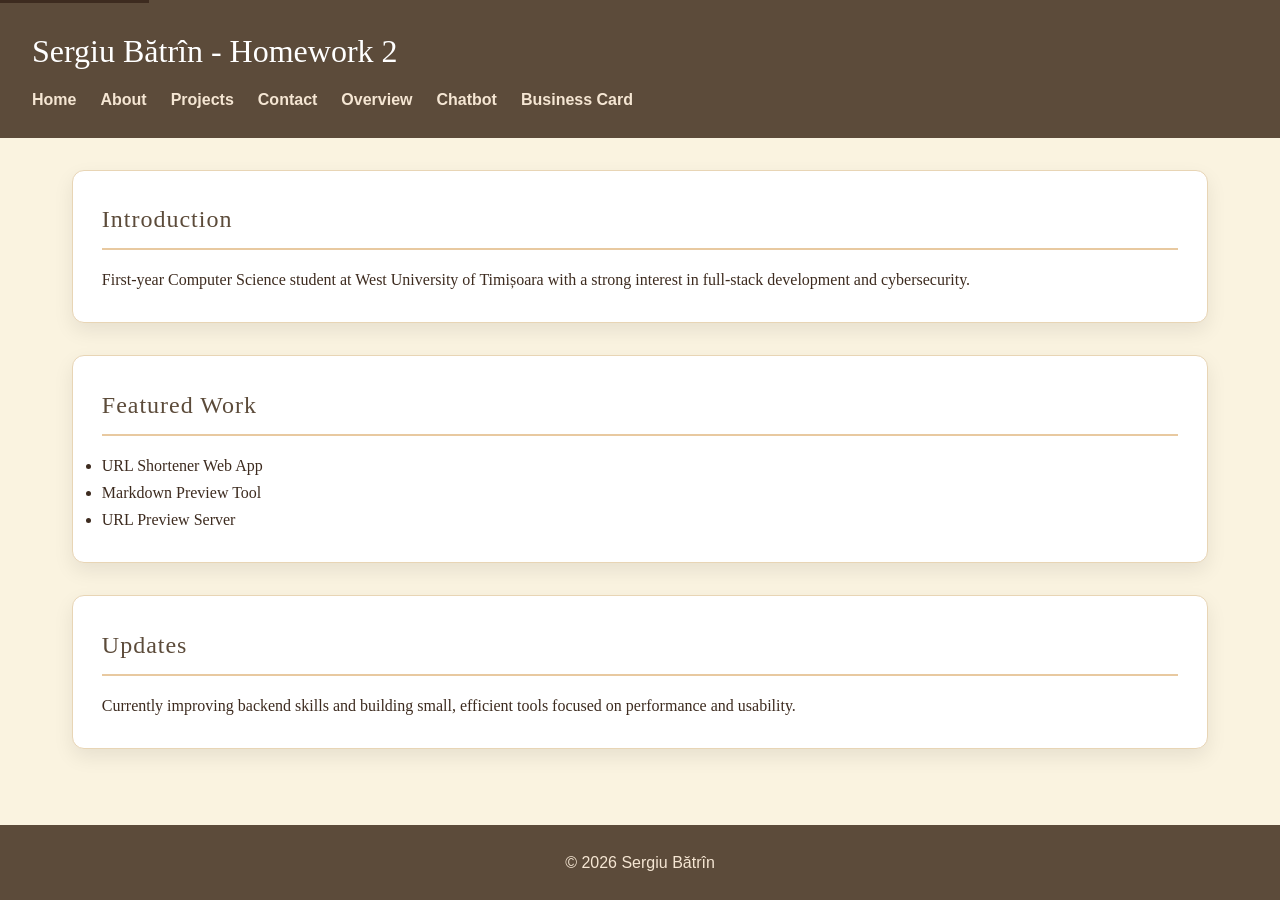
==== index.html @ 4dcf5a15 "init-final commit" ====
<!DOCTYPE html>
<html lang="en">
<head>
    <style>
    /* Internal CSS*/
    h2 {
        letter-spacing: 1px;
    }
</style>
    <meta charset="UTF-8">
    <meta name="viewport" content="width=device-width, initial-scale=1.0">
    <title>Sergiu Bătrîn - Portfolio</title>
    <link rel="stylesheet" href="style.css">
</head>
<body>

<a href="#main-content" class="skip-link">Skip to main content</a>

<header>
    <h1>Sergiu Bătrîn - Homework 2</h1>
    <nav>
                <ul>
            <li><a href="index.html">Home</a></li>
            <li><a href="about.html">About</a></li>
            <li><a href="projects.html">Projects</a></li>
            <li><a href="contact.html">Contact</a></li>
            <li><a href="overview.html">Overview</a></li>
            <li><a href="chatbot.html">Chatbot</a></li>
            <li><a href="card.html">Business Card</a></li>
        </ul>
    </nav>
</header>

<main id="main-content">

<section>
    <h2>Introduction</h2>
    <p>First-year Computer Science student at West University of Timișoara with a strong interest in full-stack development and cybersecurity.</p>
</section>

<section>
    <h2>Featured Work</h2>
    <ul>
        <li>URL Shortener Web App</li>
        <li>Markdown Preview Tool</li>
        <li>URL Preview Server</li>
    </ul>
</section>

<section>
    <h2>Updates</h2>
    <p>Currently improving backend skills and building small, efficient tools focused on performance and usability.</p>
</section>

</main>

<footer>
    <p>&copy; 2026 Sergiu Bătrîn</p>
</footer>

</body>
</html>
---- style.css ----
* {
    margin: 0;
    padding: 0;
    box-sizing: border-box;
}

html, body {
    height: 100%;
}

body {
    font-family: 'Georgia', 'Times New Roman', serif;
    line-height: 1.7;
    background: #faf3e0;
    color: #3d2b1f;
    display: flex;
    flex-direction: column;
}

/* Layout fix */
main {
    flex: 1;
    padding: 2rem;
    max-width: 1200px;
    margin: 0 auto;
    width: 100%;
}

/* Header */
header {
    background: #5c4b3a;
    color: white;
    padding: 1.5rem 2rem;
}

header h1 {
    margin-bottom: 0.5rem;
    font-family: 'Georgia', 'Times New Roman', serif;
    font-weight: normal;
}

/* Navigation */
nav ul {
    display: flex;
    gap: 1.5rem;
    list-style: none;
}

nav a {
    color: #f5e6d3;
    text-decoration: none;
    font-weight: 600;
    transition: 0.3s;
    font-family: Arial, sans-serif;
}

nav a:hover {
    color: #e8c9a0;
}

/* Sections */
section {
    margin-bottom: 2rem;
    background: #ffffff;
    padding: 1.8rem;
    border-radius: 12px;
    box-shadow: 0 8px 20px rgba(0,0,0,0.08);
    border: 1px solid #e8d5b5;
}

section h2 {
    color: #5c4b3a;
    border-bottom: 2px solid #e8c9a0;
    padding-bottom: 0.5rem;
    margin-bottom: 1rem;
    font-family: 'Georgia', 'Times New Roman', serif;
    font-weight: normal;
}

/* Table */
table {
    width: 100%;
    border-collapse: collapse;
    border-radius: 10px;
    overflow: hidden;
}

th, td {
    padding: 0.75rem;
    text-align: left;
}

th {
    background: #b8956e;
    color: white;
    font-family: Arial, sans-serif;
    font-weight: 600;
}

td {
    background: #fef9f0;
}

/* nth-child for striped rows - demonstrates selector technique */
tr:nth-child(even) td {
    background: #f5ede0;
}

/* Form */
form {
    max-width: 500px;
    background: white;
    padding: 1.5rem;
    border-radius: 12px;
    box-shadow: 0 8px 20px rgba(0,0,0,0.08);
    border: 1px solid #e8d5b5;
}

label {
    display: block;
    margin-top: 1rem;
    font-weight: 600;
    color: #5c4b3a;
    font-family: Arial, sans-serif;
}

input, textarea {
    width: 100%;
    padding: 0.6rem;
    margin-top: 0.3rem;
    border-radius: 6px;
    border: 1px solid #d4c4a8;
    font-family: Arial, sans-serif;
}

input:focus, textarea:focus {
    outline: none;
    border-color: #b8956e;
    box-shadow: 0 0 0 2px rgba(184, 149, 110, 0.2);
}

button {
    margin-top: 1.2rem;
    padding: 0.7rem;
    width: 100%;
    border: none;
    border-radius: 8px;
    background: #8B7355;
    color: white;
    font-weight: 600;
    cursor: pointer;
    transition: 0.3s;
    font-family: Arial, sans-serif;
}

button:hover {
    background: #6b5740;
}

footer {
    background: #5c4b3a;
    color: #f5e6d3;
    text-align: center;
    padding: 1.5rem;
    font-family: Arial, sans-serif;
}

.skip-link {
    position: absolute;
    top: -40px;
    left: 0;
    background: #3d2b1f;
    color: #faf3e0;
    padding: 8px;
    z-index: 100;
}

.skip-link:focus {
    top: 10px;
}

/* Responsive */
@media (max-width: 768px) {
    nav ul {
        flex-direction: column;
        gap: 0.75rem;
    }
    
    main {
        padding: 1rem;
    }
    
    section {
        padding: 1rem;
    }
    
    body {
        font-size: 0.95rem;
    }
}
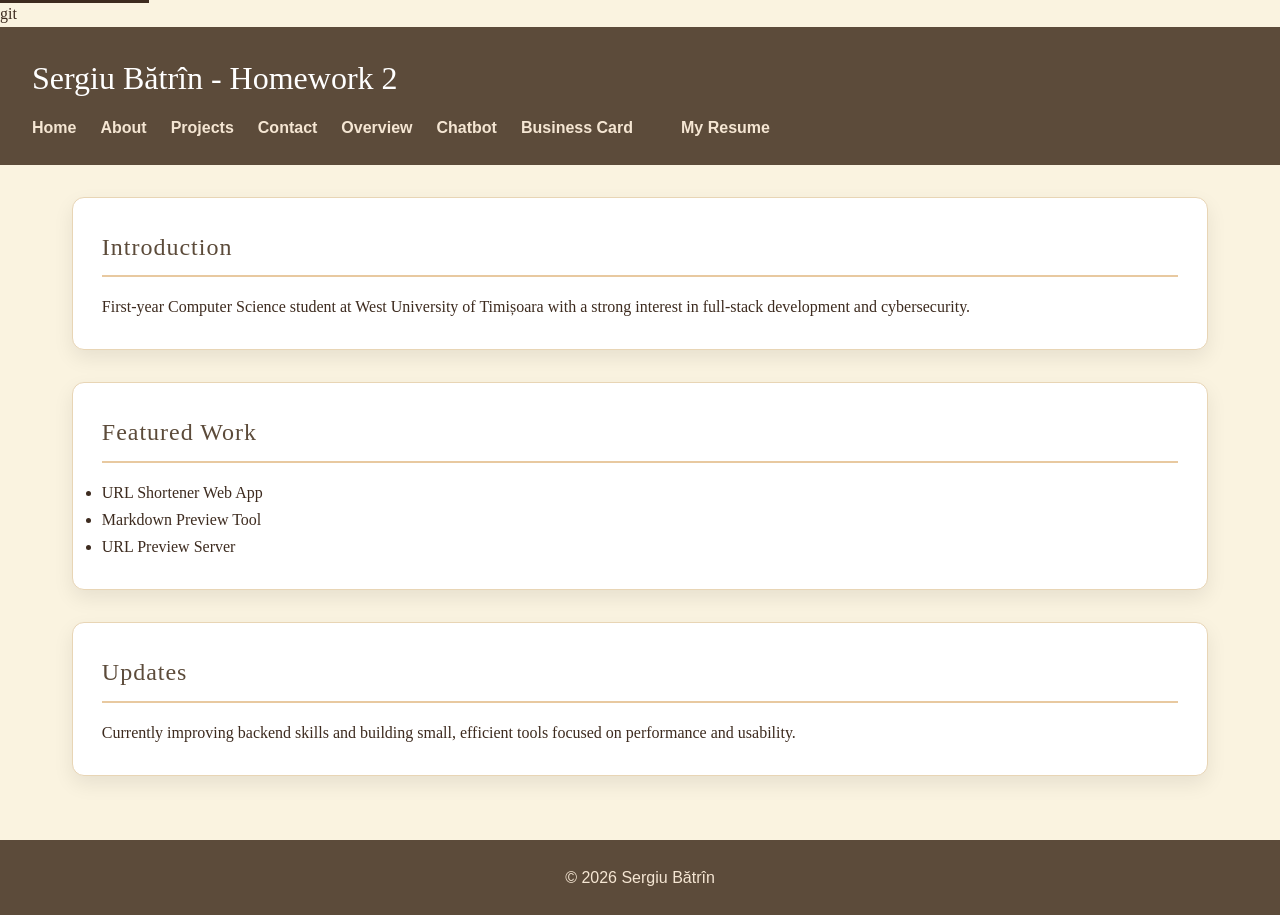
==== commit 54029cfd: "added resume" ====
--- a/index.html
+++ b/index.html
@@ -7,7 +7,7 @@
         letter-spacing: 1px;
     }
 </style>
-    <meta charset="UTF-8">
+    <meta charset="UTF-8">git 
     <meta name="viewport" content="width=device-width, initial-scale=1.0">
     <title>Sergiu Bătrîn - Portfolio</title>
     <link rel="stylesheet" href="style.css">
@@ -19,14 +19,15 @@
 <header>
     <h1>Sergiu Bătrîn - Homework 2</h1>
     <nav>
-                <ul>
+        <ul>
             <li><a href="index.html">Home</a></li>
             <li><a href="about.html">About</a></li>
             <li><a href="projects.html">Projects</a></li>
             <li><a href="contact.html">Contact</a></li>
             <li><a href="overview.html">Overview</a></li>
             <li><a href="chatbot.html">Chatbot</a></li>
-            <li><a href="card.html">Business Card</a></li>
+            <li><a href="card.html">Business Card</a><li>
+            <li><a href="CV.pdf">My Resume</a></li>
         </ul>
     </nav>
 </header>
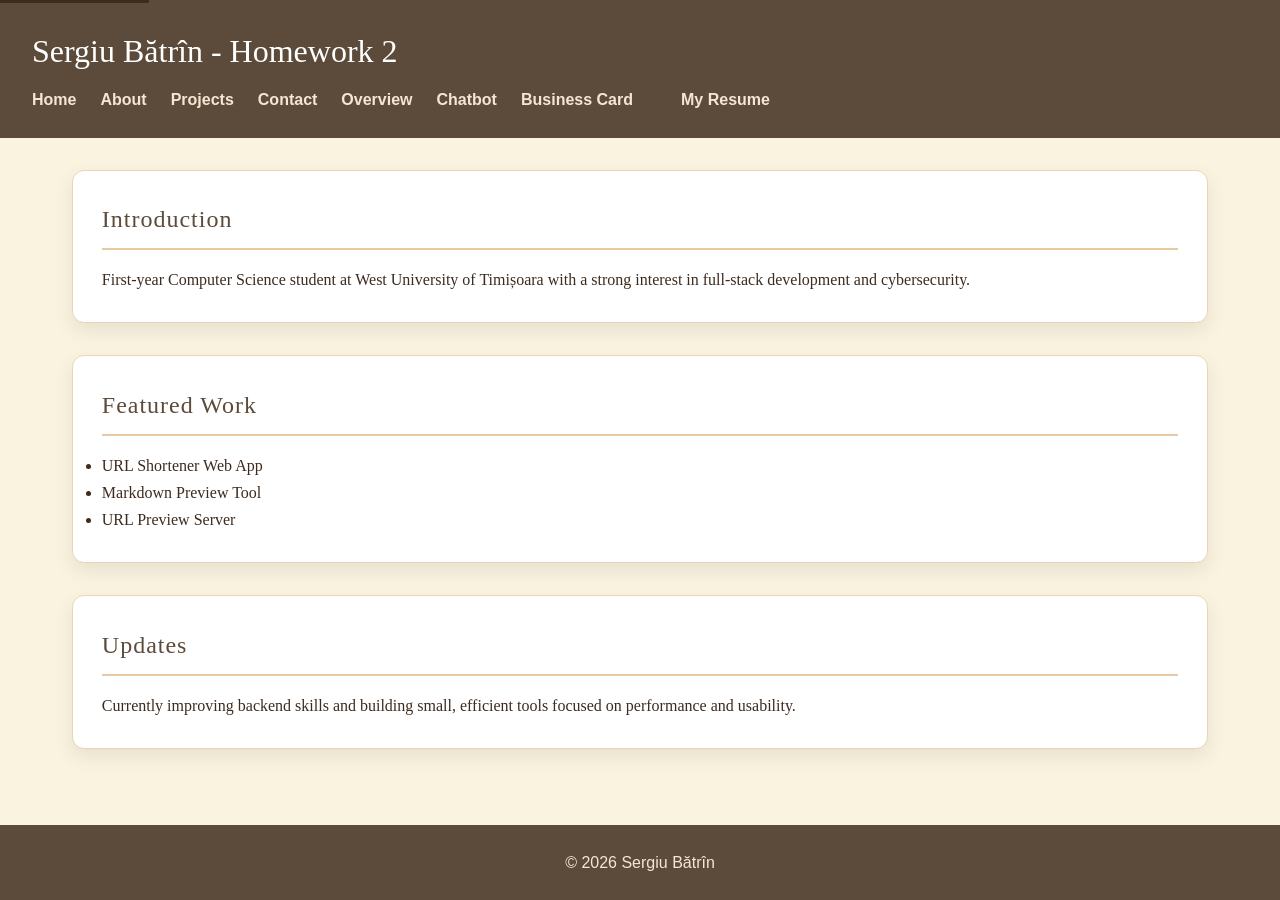
==== commit ab009f49: "added resume" ====
--- a/index.html
+++ b/index.html
@@ -7,7 +7,7 @@
         letter-spacing: 1px;
     }
 </style>
-    <meta charset="UTF-8">git 
+    <meta charset="UTF-8">
     <meta name="viewport" content="width=device-width, initial-scale=1.0">
     <title>Sergiu Bătrîn - Portfolio</title>
     <link rel="stylesheet" href="style.css">
